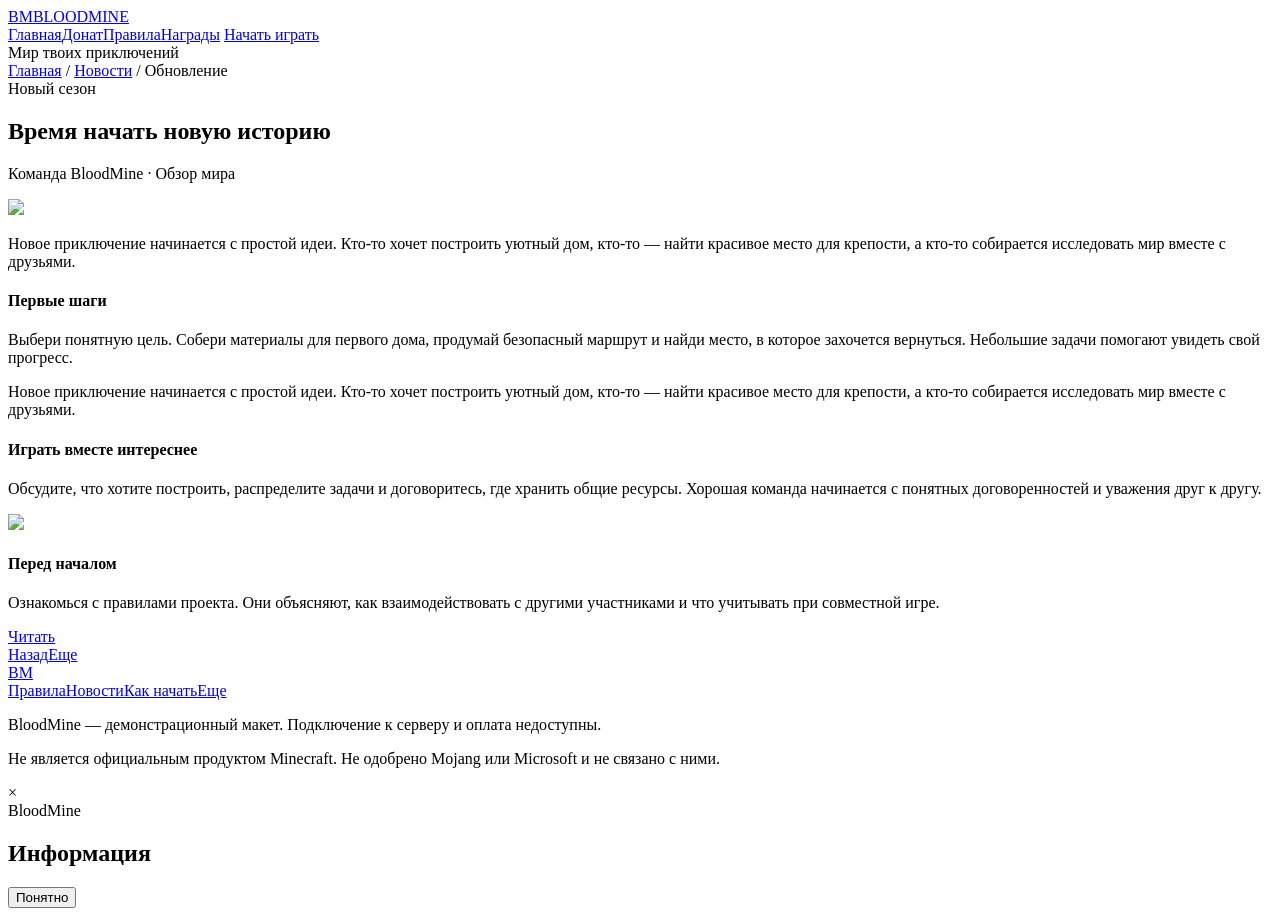
==== article.html @ 0fa498dd "add original files" ====
<!DOCTYPE html>
<html lang="en">
<head>
  <meta charset="UTF-8">
  <title>Главная</title>
  <meta name="description" content="Лучший Minecraft сервер. Minecraft сервер, играть Minecraft, сервер Minecraft, лучший сервер.">
  <meta name="keywords" content="minecraft, сервер, сервер майнкрафт, майнкрафт сервер, лучший сервер, донат, minecraft сервер">
  <script src="assets/js/catalog.js"></script>
  <script src="assets/js/widgets.js"></script>
  <link rel="stylesheet" href="assets/css/components.css">
  <link rel="stylesheet" href="assets/css/styles.css">
</head>
<body>
    <div class="header wrap">
      <a class="logo" href="index.html">BM<span>BLOODMINE</span></a>
      <div class="nav">
        <a href="index.html">Главная</a><a href="index.html#shop">Донат</a><a href="rules.html">Правила</a><a href="rewards.html">Награды</a>
        <a class="nav-light" href="how-to-play.html">Начать играть</a>
      </div>
      <div class="header-note">Мир твоих приключений</div>
    </div>
    <div class="wrap article-page"><div class="breadcrumbs"><a href="index.html">Главная</a> / <a href="news.html">Новости</a> / Обновление</div><span class="pill">Новый сезон</span><h2>Время начать новую историю</h2><p class="article-meta">Команда BloodMine · Обзор мира</p><img class="article-cover" src="assets/images/season.png"><div class="article-body"><p>Новое приключение начинается с простой идеи. Кто-то хочет построить уютный дом, кто-то — найти красивое место для крепости, а кто-то собирается исследовать мир вместе с друзьями.</p><h4>Первые шаги</h4><p>Выбери понятную цель. Собери материалы для первого дома, продумай безопасный маршрут и найди место, в которое захочется вернуться. Небольшие задачи помогают увидеть свой прогресс.</p><p>Новое приключение начинается с простой идеи. Кто-то хочет построить уютный дом, кто-то — найти красивое место для крепости, а кто-то собирается исследовать мир вместе с друзьями.</p><h4>Играть вместе интереснее</h4><p>Обсудите, что хотите построить, распределите задачи и договоритесь, где хранить общие ресурсы. Хорошая команда начинается с понятных договоренностей и уважения друг к другу.</p><img src="assets/images/world.png"><h4>Перед началом</h4><p>Ознакомься с правилами проекта. Они объясняют, как взаимодействовать с другими участниками и что учитывать при совместной игре.</p><a class="orange" href="rules.html">Читать</a></div><div class="article-bottom"><a href="news.html">Назад</a><a href="index.html#shop">Еще</a></div></div>
    <div class="footer wrap">
      <a class="logo small-logo" href="index.html">BM</a>
      <div><div class="footer-links"><a href="rules.html">Правила</a><a href="news.html">Новости</a><a href="how-to-play.html">Как начать</a><a href="archive.html">Еще</a></div>
      <p>BloodMine — демонстрационный макет. Подключение к серверу и оплата недоступны.</p>
      <p>Не является официальным продуктом Minecraft. Не одобрено Mojang или Microsoft и не связано с ними.</p></div>
    </div>
    <div class="overlay" id="dialog"><div class="modal"><div class="modal-close" onclick="closeDialog()">×</div><div class="pill">BloodMine</div><h2 id="dialog-title">Информация</h2><p id="dialog-text"></p><button class="orange" onclick="closeDialog()">Понятно</button></div></div>
    <div class="toast" id="toast"></div>
    <script src="assets/js/app.js"></script><script src="assets/js/effects.js"></script>
</body>
</html>
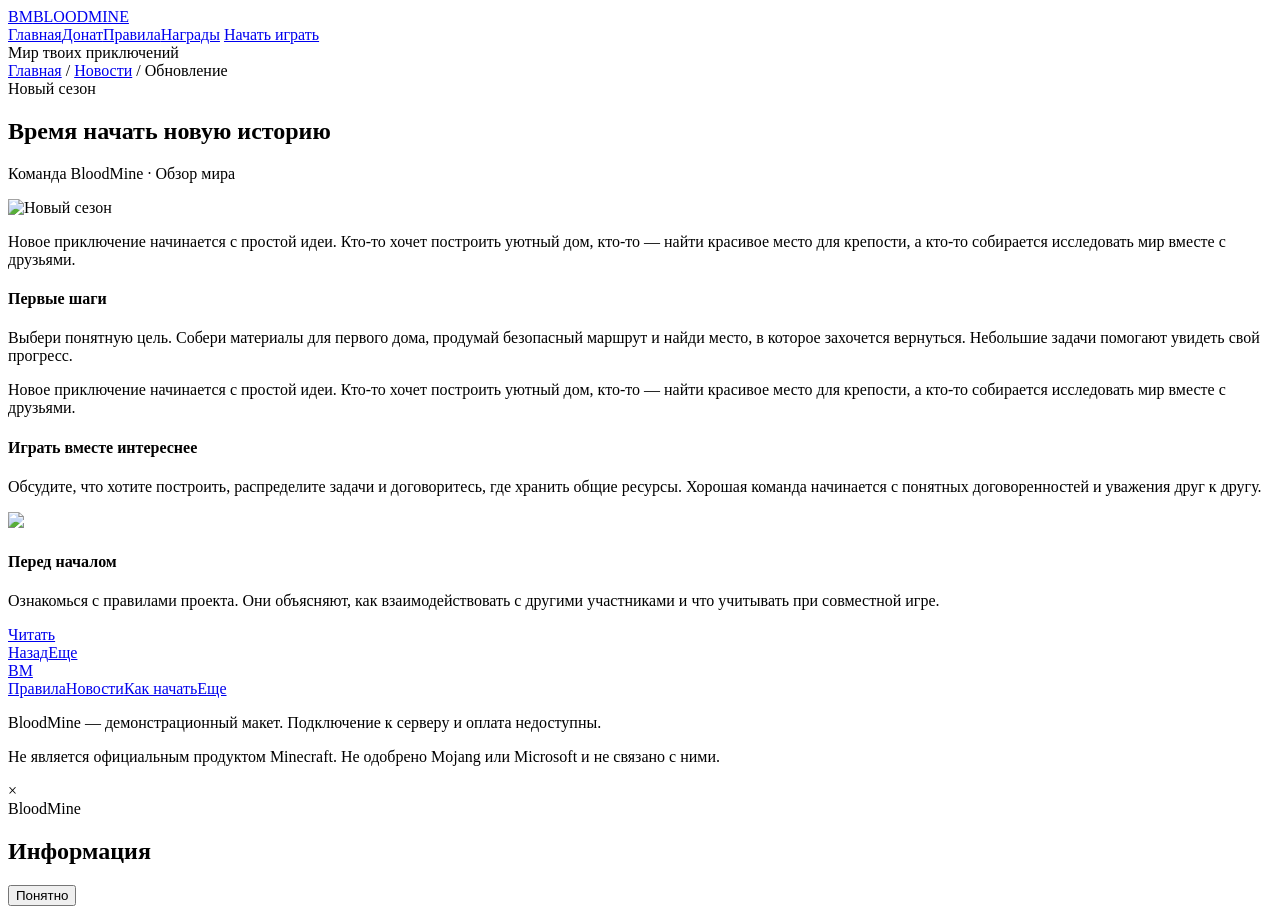
==== commit a7e6dcb4: "Update article.html добавили русс яз и альт" ====
--- a/article.html
+++ b/article.html
@@ -1,5 +1,5 @@
 <!DOCTYPE html>
-<html lang="en">
+<html lang="ru">
 <head>
   <meta charset="UTF-8">
   <title>Главная</title>
@@ -19,7 +19,7 @@
       </div>
       <div class="header-note">Мир твоих приключений</div>
     </div>
-    <div class="wrap article-page"><div class="breadcrumbs"><a href="index.html">Главная</a> / <a href="news.html">Новости</a> / Обновление</div><span class="pill">Новый сезон</span><h2>Время начать новую историю</h2><p class="article-meta">Команда BloodMine · Обзор мира</p><img class="article-cover" src="assets/images/season.png"><div class="article-body"><p>Новое приключение начинается с простой идеи. Кто-то хочет построить уютный дом, кто-то — найти красивое место для крепости, а кто-то собирается исследовать мир вместе с друзьями.</p><h4>Первые шаги</h4><p>Выбери понятную цель. Собери материалы для первого дома, продумай безопасный маршрут и найди место, в которое захочется вернуться. Небольшие задачи помогают увидеть свой прогресс.</p><p>Новое приключение начинается с простой идеи. Кто-то хочет построить уютный дом, кто-то — найти красивое место для крепости, а кто-то собирается исследовать мир вместе с друзьями.</p><h4>Играть вместе интереснее</h4><p>Обсудите, что хотите построить, распределите задачи и договоритесь, где хранить общие ресурсы. Хорошая команда начинается с понятных договоренностей и уважения друг к другу.</p><img src="assets/images/world.png"><h4>Перед началом</h4><p>Ознакомься с правилами проекта. Они объясняют, как взаимодействовать с другими участниками и что учитывать при совместной игре.</p><a class="orange" href="rules.html">Читать</a></div><div class="article-bottom"><a href="news.html">Назад</a><a href="index.html#shop">Еще</a></div></div>
+    <div class="wrap article-page"><div class="breadcrumbs"><a href="index.html">Главная</a> / <a href="news.html">Новости</a> / Обновление</div><span class="pill">Новый сезон</span><h2>Время начать новую историю</h2><p class="article-meta">Команда BloodMine · Обзор мира</p><img class="article-cover" alt="Новый сезон" src="assets/images/season.png"><div class="article-body"><p>Новое приключение начинается с простой идеи. Кто-то хочет построить уютный дом, кто-то — найти красивое место для крепости, а кто-то собирается исследовать мир вместе с друзьями.</p><h4>Первые шаги</h4><p>Выбери понятную цель. Собери материалы для первого дома, продумай безопасный маршрут и найди место, в которое захочется вернуться. Небольшие задачи помогают увидеть свой прогресс.</p><p>Новое приключение начинается с простой идеи. Кто-то хочет построить уютный дом, кто-то — найти красивое место для крепости, а кто-то собирается исследовать мир вместе с друзьями.</p><h4>Играть вместе интереснее</h4><p>Обсудите, что хотите построить, распределите задачи и договоритесь, где хранить общие ресурсы. Хорошая команда начинается с понятных договоренностей и уважения друг к другу.</p><img src="assets/images/world.png"><h4>Перед началом</h4><p>Ознакомься с правилами проекта. Они объясняют, как взаимодействовать с другими участниками и что учитывать при совместной игре.</p><a class="orange" href="rules.html">Читать</a></div><div class="article-bottom"><a href="news.html">Назад</a><a href="index.html#shop">Еще</a></div></div>
     <div class="footer wrap">
       <a class="logo small-logo" href="index.html">BM</a>
       <div><div class="footer-links"><a href="rules.html">Правила</a><a href="news.html">Новости</a><a href="how-to-play.html">Как начать</a><a href="archive.html">Еще</a></div>
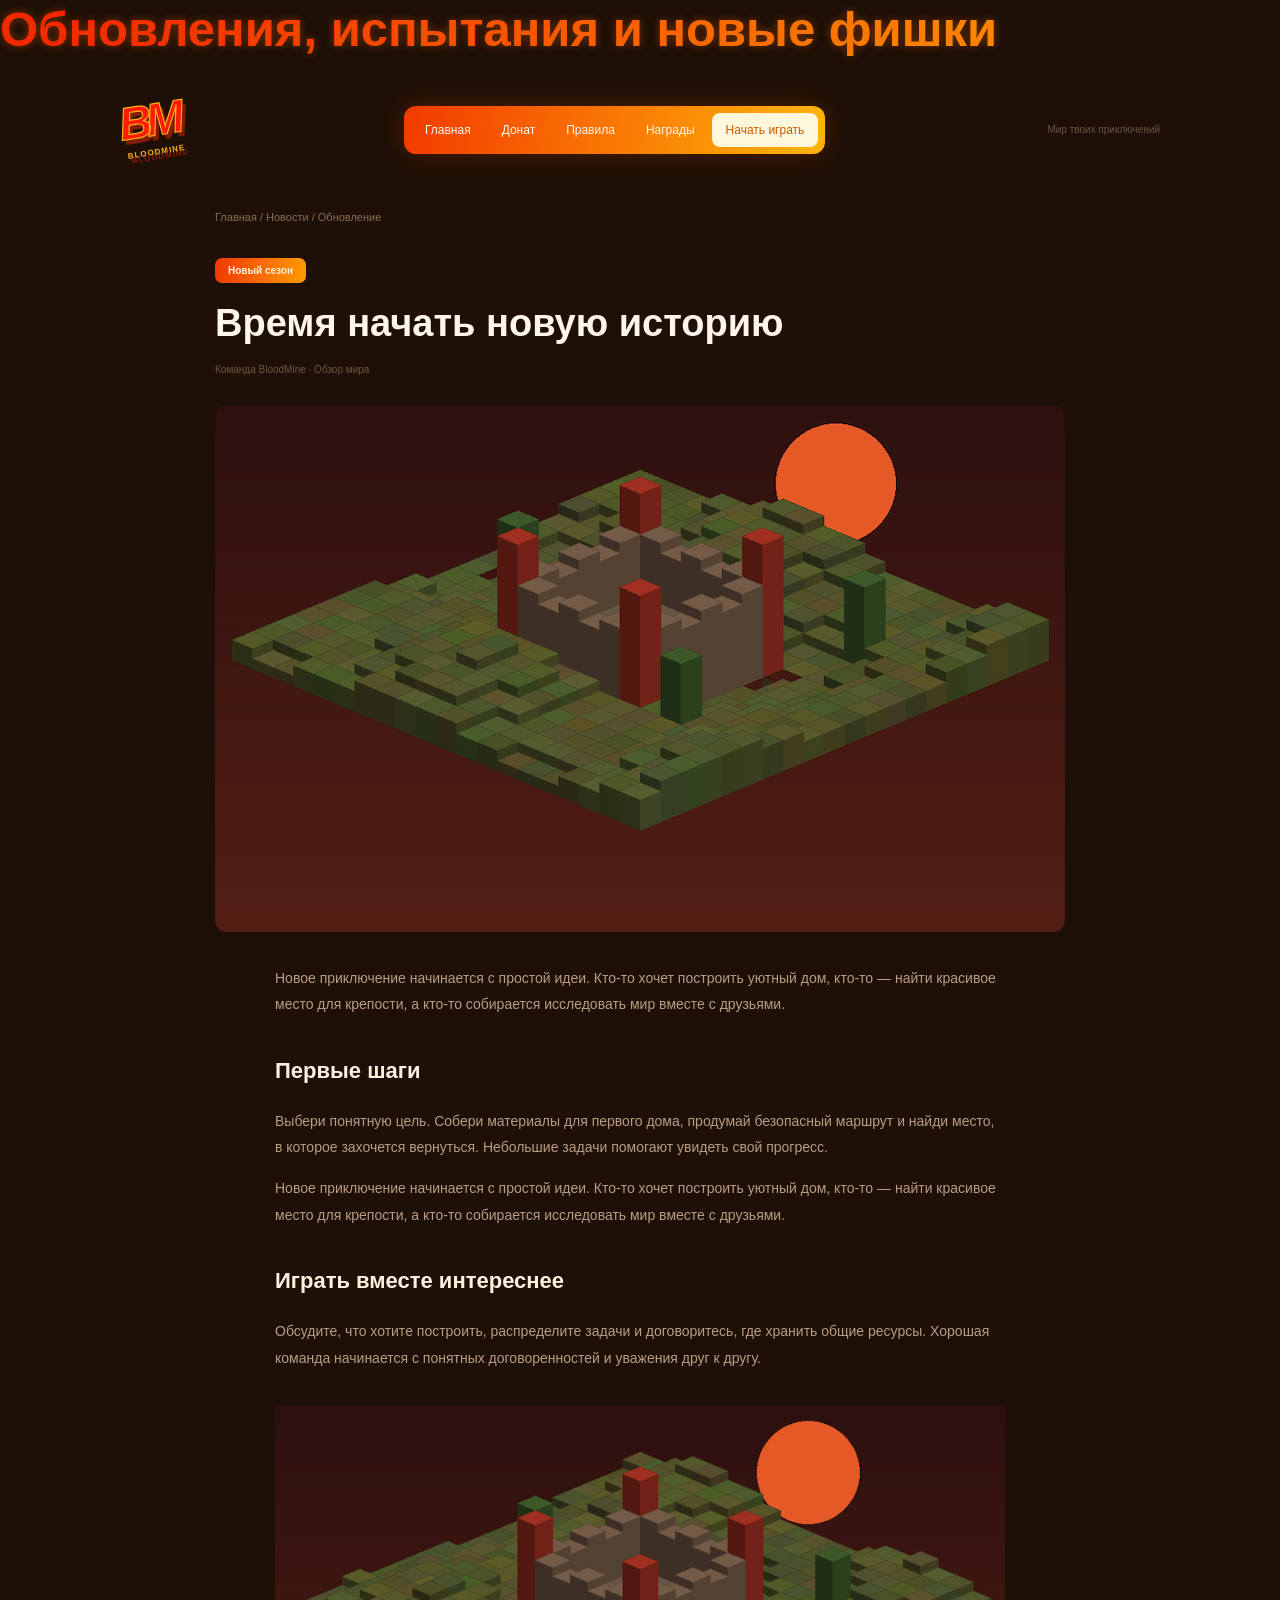
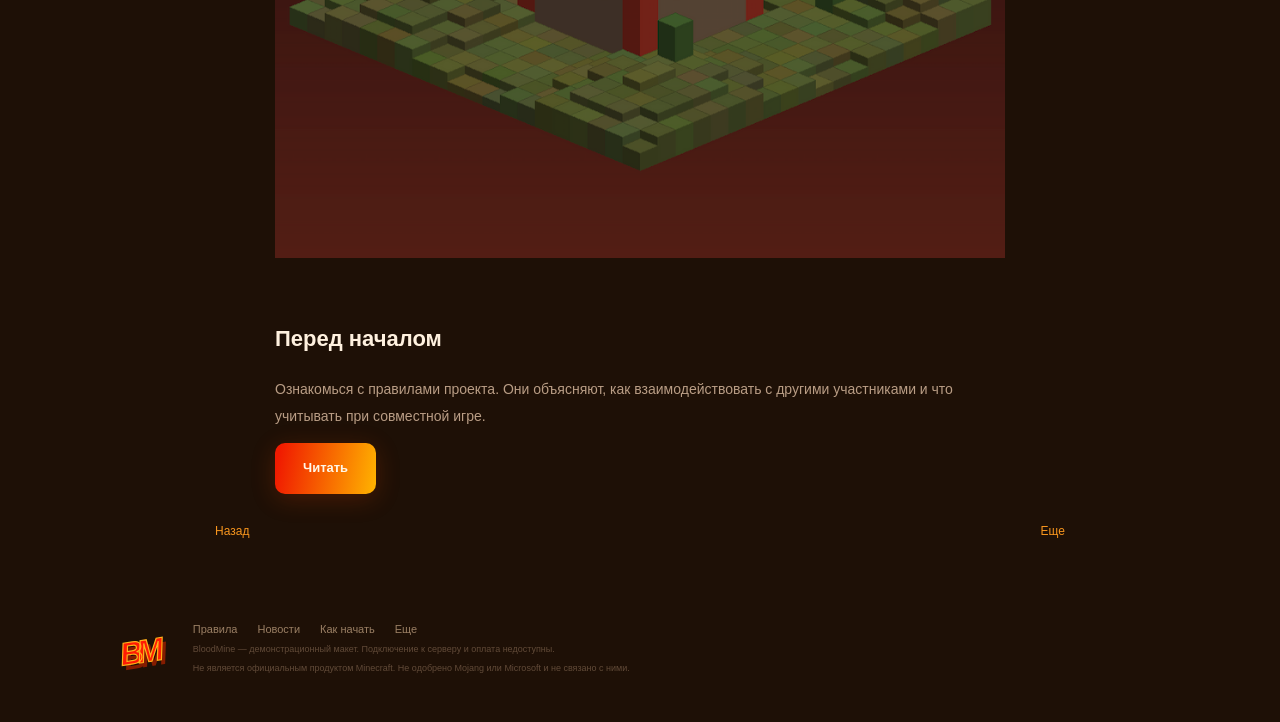
==== commit d7dea73d: "Update article.html h1" ====
--- a/article.html
+++ b/article.html
@@ -2,15 +2,27 @@
 <html lang="ru">
 <head>
   <meta charset="UTF-8">
-  <title>Главная</title>
+  <title>Советы и гайд</title>
   <meta name="description" content="Лучший Minecraft сервер. Minecraft сервер, играть Minecraft, сервер Minecraft, лучший сервер.">
   <meta name="keywords" content="minecraft, сервер, сервер майнкрафт, майнкрафт сервер, лучший сервер, донат, minecraft сервер">
   <script src="assets/js/catalog.js"></script>
   <script src="assets/js/widgets.js"></script>
   <link rel="stylesheet" href="assets/css/components.css">
   <link rel="stylesheet" href="assets/css/styles.css">
+  <style>h1 { /* Или более специфичный селектор, например .page-rules h1 */
+  font-size: 3.5em; /* Чуть меньше, чем на главной */
+  margin: 0 0 20px 0;
+  background: linear-gradient(100deg, #f01a00 5%, #ffb400 100%);
+  -webkit-background-clip: text;
+  -webkit-text-fill-color: transparent;
+  background-clip: text;
+  color: transparent;
+  text-shadow: 0 0 8px rgba(255, 100, 0, 0.4);
+  line-height: 1.2;
+}</style>
 </head>
 <body>
+  <h1>Обновления, испытания и новые фишки</h1>
     <div class="header wrap">
       <a class="logo" href="index.html">BM<span>BLOODMINE</span></a>
       <div class="nav">
--- a/assets/css/components.css
+++ b/assets/css/components.css
@@ -0,0 +1 @@
+
--- a/assets/css/styles.css
+++ b/assets/css/styles.css
@@ -0,0 +1,826 @@
+* {
+    box-sizing: border-box;
+}
+
+html {
+    scroll-behavior: smooth;
+}
+
+body {
+    margin: 0;
+    min-width: 1100px;
+    color: #fff5e8;
+    background: #1e1006;
+    font-family: "Trebuchet MS", Arial, sans-serif;
+    font-size: 14px;
+}
+
+a {
+    color: inherit;
+    text-decoration: none;
+}
+
+h1 {
+  font-size: 3.6em;
+  margin: 0 0 18px 0;
+  background: linear-gradient(100deg, #f01a00 5%, #ffb400 100%);
+  -webkit-background-clip: text;
+  -webkit-text-fill-color: transparent;
+  background-clip: text;
+  color: transparent;
+  text-shadow: 0 0 10px rgba(255, 100, 0, 0.5);
+  line-height: 1.15;
+  font-weight: 900;
+}
+
+button {
+    font-family: inherit;
+    cursor: pointer;
+    border: 0;
+    color: white;
+}
+
+.wrap {
+    width: 1040px;
+    margin: 0 auto;
+}
+
+.header {
+    height: 102px;
+    display: flex;
+    align-items: center;
+    justify-content: space-between;
+}
+
+.logo {
+    display: inline-block;
+    color: #ff1b04;
+    font-family: Impact, "Arial Black", sans-serif;
+    font-weight: 900;
+    font-style: italic;
+    font-size: 46px;
+    line-height: .8;
+    letter-spacing: -6px;
+    transform: rotate(-9deg);
+    -webkit-text-stroke: 1.2px #ffb11a;
+    text-shadow: 3px 5px #851c00;
+}
+
+.logo span {
+    display: block;
+    font: bold 8px Arial;
+    letter-spacing: 1px;
+    margin: 9px 0 0 4px;
+    -webkit-text-stroke: 0;
+    color: #ffaf22;
+}
+
+.nav {
+    display: flex;
+    gap: 3px;
+    align-items: center;
+    padding: 7px;
+    border-radius: 12px;
+    background: linear-gradient(100deg,#f33a00,#ffb608);
+    box-shadow: 0 0 24px #ff510039;
+}
+
+.nav a {
+    font-size: 12px;
+    padding: 10px 14px;
+    border-radius: 8px;
+}
+
+.nav a:hover {
+    background: #ffffff20;
+}
+
+.nav-light {
+    background: #fff7db;
+    color: #cb5a02;
+}
+
+.header-note {
+    color: #6c523f;
+    font-size: 10px;
+}
+
+.hero {
+    height: 430px;
+    position: relative;
+    display: flex;
+    align-items: center;
+}
+
+.hero-copy {
+    width: 500px;
+    position: relative;
+    z-index: 1;
+}
+
+.eyebrow {
+    text-transform: uppercase;
+    color: #d79562;
+    font-size: 10px;
+    letter-spacing: 1.6px;
+}
+
+h2 {
+    font-size: 32px;
+    line-height: 1.08;
+    margin: 18px 0;
+    font-weight: 900;
+}
+
+.hero h2 {
+    font-size: 40px;
+    letter-spacing: -.8px;
+}
+
+.hero h2 span {
+    color: #fff7e8;
+}
+
+.hero p {
+    width: 390px;
+    font-size: 13px;
+    line-height: 1.6;
+    color: #ae9584;
+}
+
+.hero-players {
+    position: absolute;
+    left: 448px;
+    top: 8px;
+    width: 610px;
+    height: auto;
+}
+
+.orange {
+    display: inline-block;
+    text-align: center;
+    padding: 13px 28px;
+    background: linear-gradient(100deg,#f01a00 5%,#ffb400 100%);
+    color: #fff7e8;
+    border-radius: 10px;
+    font-size: 13px;
+    font-weight: bold;
+    box-shadow: 0 5px 25px #e9410036;
+}
+
+.orange:hover {
+    filter: brightness(1.1);
+}
+
+.hero-button {
+    width: 345px;
+    margin-top: 15px;
+}
+
+.hero-button span {
+    margin-left: 100px;
+}
+
+.section-title {
+    text-align: center;
+    margin: 22px 0 35px;
+}
+
+.pill {
+    display: inline-block;
+    border-radius: 7px;
+    background: linear-gradient(100deg,#f13702,#ff9d00);
+    color: #fff1df;
+    padding: 7px 13px;
+    font-size: 10px;
+    font-weight: bold;
+}
+
+.section-title h2 {
+    margin: 14px 0 10px;
+    font-size: 30px;
+}
+
+.section-title p {
+    color: #8a6f5a;
+    font-size: 11px;
+}
+
+.shop-section {
+    padding-top: 8px;
+}
+
+.store {
+    width: 918px;
+    margin: auto;
+    padding: 18px;
+    border-radius: 20px;
+    background: #180c04;
+    box-shadow: 0 15px 30px #00000035;
+}
+
+.tabs {
+    display: flex;
+    gap: 7px;
+    margin: 0 0 20px 187px;
+}
+
+.tab {
+    padding: 8px 14px;
+    font-size: 13px;
+    cursor: pointer;
+    color: #8a7464;
+    border-radius: 7px;
+}
+
+.tab.active {
+    background: linear-gradient(100deg,#f52300,#ff8900);
+    color: #fff;
+}
+
+.store-body {
+    display: flex;
+    gap: 15px;
+}
+
+.store-preview {
+    width: 170px;
+    text-align: center;
+    background: #120a04;
+    border-radius: 12px;
+    overflow: hidden;
+}
+
+h4 {
+    margin: 16px 0;
+    font-size: 17px;
+}
+
+.store-preview h4 {
+    font-size: 15px;
+}
+
+.store-preview img {
+    width: 175px;
+    height: auto;
+    margin-left: -4px;
+}
+
+.product-column {
+    width: 258px;
+}
+
+.column-heading {
+    background: linear-gradient(100deg,#f52b00,#ff9000);
+    padding: 10px;
+    border-radius: 8px;
+    text-align: center;
+    font-size: 12px;
+    font-weight: bold;
+    margin-bottom: 10px;
+}
+
+.column-heading.secondary {
+    background: #2b170b;
+}
+
+.product-row {
+    display: flex;
+    justify-content: space-between;
+    padding: 10px 12px;
+    margin: 5px 0;
+    background: #2b190d;
+    border-radius: 6px;
+    font-size: 12px;
+    cursor: pointer;
+}
+
+.product-row.chosen {
+    background: #6a3f22;
+}
+
+.product-row:hover {
+    background: #77401b;
+}
+
+.product-price {
+    color: #baa28b;
+    font-size: 11px;
+}
+
+.description-column {
+    width: 398px;
+    padding: 0 5px 18px 4px;
+    background: #210f05;
+    border-radius: 10px;
+}
+
+.description-column h4 {
+    margin: 25px 20px 12px;
+    font-size: 17px;
+}
+
+.description-column ul {
+    padding: 0 22px 0 38px;
+    color: #b8a28d;
+    font-size: 12px;
+    line-height: 2;
+    min-height: 125px;
+}
+
+.description-column li span {
+    color: #ff9e0b;
+}
+
+.term-label {
+    font-size: 10px;
+    color: #775e4b;
+    margin: 15px 20px 8px;
+}
+
+.terms {
+    display: flex;
+    gap: 10px;
+    font-size: 10px;
+    margin: 0 20px 17px;
+    color: #826953;
+}
+
+.terms span {
+    padding: 7px 10px;
+    border-radius: 5px;
+    cursor: pointer;
+}
+
+.terms .selected {
+    background: #ef780a;
+    color: #fff;
+}
+
+.description-column .orange {
+    display: block;
+    margin: 0 20px;
+    width: 350px;
+}
+
+.fineprint {
+    color: #5c402c;
+    font-size: 9px;
+    text-align: center;
+    margin: 12px 0 0;
+}
+
+.news-section {
+    padding-top: 70px;
+}
+
+.news-grid {
+    display: grid;
+    grid-template-columns: repeat(3,1fr);
+    gap: 20px;
+    margin-top: 38px;
+}
+
+.news-card {
+    background: #28160c;
+    border-radius: 12px;
+    overflow: hidden;
+}
+
+.news-card img {
+    width: 100%;
+    display: block;
+}
+
+.news-copy {
+    padding: 20px;
+}
+
+.news-copy h4 {
+    font-size: 18px;
+}
+
+.news-copy p {
+    color: #9c8270;
+    font-size: 12px;
+    line-height: 1.7;
+}
+
+.news-copy a,.text-link {
+    display: inline-block;
+    font-size: 12px;
+    color: #ff920d;
+    margin-top: 10px;
+}
+
+.text-link {
+    display: block;
+    width: max-content;
+    margin: 28px auto;
+}
+
+.about {
+    margin-top: 65px;
+    padding: 25px 30px;
+    background: #241207;
+    border-radius: 14px;
+}
+
+.about p {
+    color: #765c46;
+    font-size: 11px;
+    line-height: 1.7;
+}
+
+.about a {
+    color: #e68d22;
+    font-size: 11px;
+}
+
+.footer {
+    display: flex;
+    gap: 35px;
+    padding: 55px 0 40px;
+    align-items: center;
+}
+
+.small-logo {
+    font-size: 32px;
+}
+
+.footer-links {
+    display: flex;
+    gap: 20px;
+    font-size: 11px;
+    color: #9a7f64;
+}
+
+.footer p {
+    color: #614a38;
+    font-size: 9px;
+    margin: 9px 0;
+}
+
+.inner-page {
+    padding: 15px 50px 55px;
+    min-height: 760px;
+}
+
+.inner-page .section-title {
+    margin-bottom: 45px;
+}
+
+.rules-intro {
+    color: #a58b76;
+    font-size: 12px;
+    margin: auto auto 25px;
+    width: 800px;
+    line-height: 1.8;
+}
+
+.rules-list {
+    width: 800px;
+    margin: auto;
+}
+
+.rule {
+    margin: 10px 0;
+    border-radius: 8px;
+    overflow: hidden;
+    background: #2c190d;
+}
+
+.rule-heading {
+    display: flex;
+    justify-content: space-between;
+    padding: 18px 22px;
+    font-size: 13px;
+    cursor: pointer;
+}
+
+.rule-heading b {
+    color: #ff8b0b;
+    font-size: 18px;
+}
+
+.rule-content {
+    display: none;
+    padding: 8px 22px 25px;
+    font-size: 12px;
+    color: #aa8b74;
+    line-height: 1.9;
+}
+
+.rule.open .rule-content {
+    display: block;
+}
+
+.bottom-help {
+    width: 800px;
+    margin: 45px auto;
+    padding: 25px;
+    background: #261407;
+    border-radius: 12px;
+}
+
+.bottom-help p {
+    font-size: 12px;
+    color: #a58b76;
+}
+
+.bottom-help .orange {
+    margin-top: 12px;
+}
+
+.rewards-grid {
+    display: grid;
+    grid-template-columns: repeat(3,1fr);
+    gap: 18px;
+}
+
+.reward-card {
+    padding: 22px;
+    text-align: center;
+    border-radius: 12px;
+    background: linear-gradient(145deg,#d75519,#f29339);
+    position: relative;
+}
+
+.reward-number {
+    position: absolute;
+    top: 18px;
+    left: 18px;
+    font-size: 11px;
+    color: #ffd3a3;
+}
+
+.reward-card img {
+    display: block;
+    width: 160px;
+    margin: auto;
+}
+
+.reward-card h4 {
+    margin: 3px 0 10px;
+}
+
+.reward-card p {
+    font-size: 11px;
+    color: #6d3219;
+    min-height: 30px;
+}
+
+.reward-card .orange {
+    width: 100%;
+    padding: 10px;
+}
+
+.reward-banner {
+    display: flex;
+    gap: 35px;
+    padding: 20px 65px;
+    margin-top: 45px;
+    background: #2b170b;
+    border-radius: 15px;
+    align-items: center;
+}
+
+.reward-banner img {
+    width: 140px;
+}
+
+.reward-banner p {
+    color: #9f816c;
+    font-size: 12px;
+}
+
+.reward-banner a {
+    color: #f99922;
+    font-size: 12px;
+}
+
+.guide-layout {
+    display: flex;
+    gap: 50px;
+}
+
+.guide-steps {
+    width: 600px;
+}
+
+.guide-step {
+    margin-bottom: 16px;
+    padding: 20px 25px;
+    background: #2b180c;
+    border-radius: 12px;
+}
+
+.guide-step>span {
+    color: #ff8908;
+    font-size: 11px;
+}
+
+.guide-step h4 {
+    margin: 10px 0;
+}
+
+.guide-step p {
+    font-size: 12px;
+    color: #a88c76;
+    line-height: 1.8;
+}
+
+.guide-step a {
+    color: #ff9517;
+    font-size: 12px;
+}
+
+.guide-player {
+    width: 250px;
+    height: 375px;
+    margin-top: 35px;
+}
+
+.guide-note {
+    padding: 25px;
+    background: #2d180a;
+    border-radius: 12px;
+    margin: 30px 0;
+}
+
+.guide-note p {
+    color: #ba9c81;
+    font-size: 12px;
+    line-height: 1.8;
+}
+
+.guide-note .orange {
+    margin-top: 12px;
+}
+
+.faq {
+    margin-top: 45px;
+}
+
+.news-wide {
+    margin-top: 40px;
+    display: flex;
+    align-items: center;
+    gap: 40px;
+    background: #291509;
+    padding: 15px 35px;
+    border-radius: 16px;
+}
+
+.news-wide img {
+    width: 360px;
+}
+
+.news-wide p {
+    color: #a88b72;
+    font-size: 12px;
+    line-height: 1.8;
+}
+
+.news-wide a {
+    color: #ff9823;
+    font-size: 12px;
+}
+
+.article-page {
+    width: 850px;
+    padding: 30px 0;
+}
+
+.breadcrumbs {
+    color: #886c54;
+    font-size: 11px;
+    margin: 0 0 35px;
+}
+
+.article-page h2 {
+    font-size: 38px;
+    margin: 20px 0;
+}
+
+.article-meta {
+    color: #71553f;
+    font-size: 10px;
+}
+
+.article-cover {
+    width: 850px;
+    border-radius: 12px;
+    margin-top: 20px;
+}
+
+.article-body {
+    width: 730px;
+    margin: 30px auto;
+    font-size: 14px;
+    line-height: 1.9;
+    color: #b99d85;
+}
+
+.article-body h4 {
+    color: #fff1df;
+    font-size: 22px;
+    margin-top: 32px;
+}
+
+.article-body img {
+    width: 730px;
+    margin: 20px 0;
+}
+
+.article-bottom {
+    display: flex;
+    justify-content: space-between;
+    color: #f8961e;
+    font-size: 12px;
+}
+
+.overlay {
+    position: fixed;
+    inset: 0;
+    background: #000b;
+    z-index: 30;
+    display: none;
+    align-items: center;
+    justify-content: center;
+}
+
+.overlay.visible {
+    display: flex;
+}
+
+.modal {
+    width: 470px;
+    padding: 40px;
+    border-radius: 15px;
+    background: #2b180c;
+    position: relative;
+    box-shadow: 0 15px 60px #000a;
+}
+
+.modal h2 {
+    font-size: 26px;
+}
+
+.modal p {
+    color: #bba087;
+    font-size: 13px;
+    line-height: 1.8;
+}
+
+.modal-close {
+    position: absolute;
+    right: 20px;
+    top: 15px;
+    cursor: pointer;
+    color: #a78261;
+    font-size: 24px;
+}
+
+.modal .orange {
+    width: 100%;
+    margin-top: 20px;
+}
+
+.toast {
+    position: fixed;
+    bottom: 25px;
+    left: 45%;
+    background: #b64a09;
+    padding: 14px 30px;
+    border-radius: 8px;
+    display: none;
+}
+
+.hero-players {
+    height: 410px;
+    top: 8px;
+}
+
+.hero-players img {
+    position: absolute;
+    width: auto;
+}
+
+.hero-back {
+    left: -5px;
+    top: 55px;
+    height: 340px;
+}
+
+.hero-front {
+    left: 285px;
+    top: 0;
+    height: 400px;
+}
+
+.news-wide>img {
+    width: 300px;
+    max-height: 300px;
+    object-fit: contain;
+}
